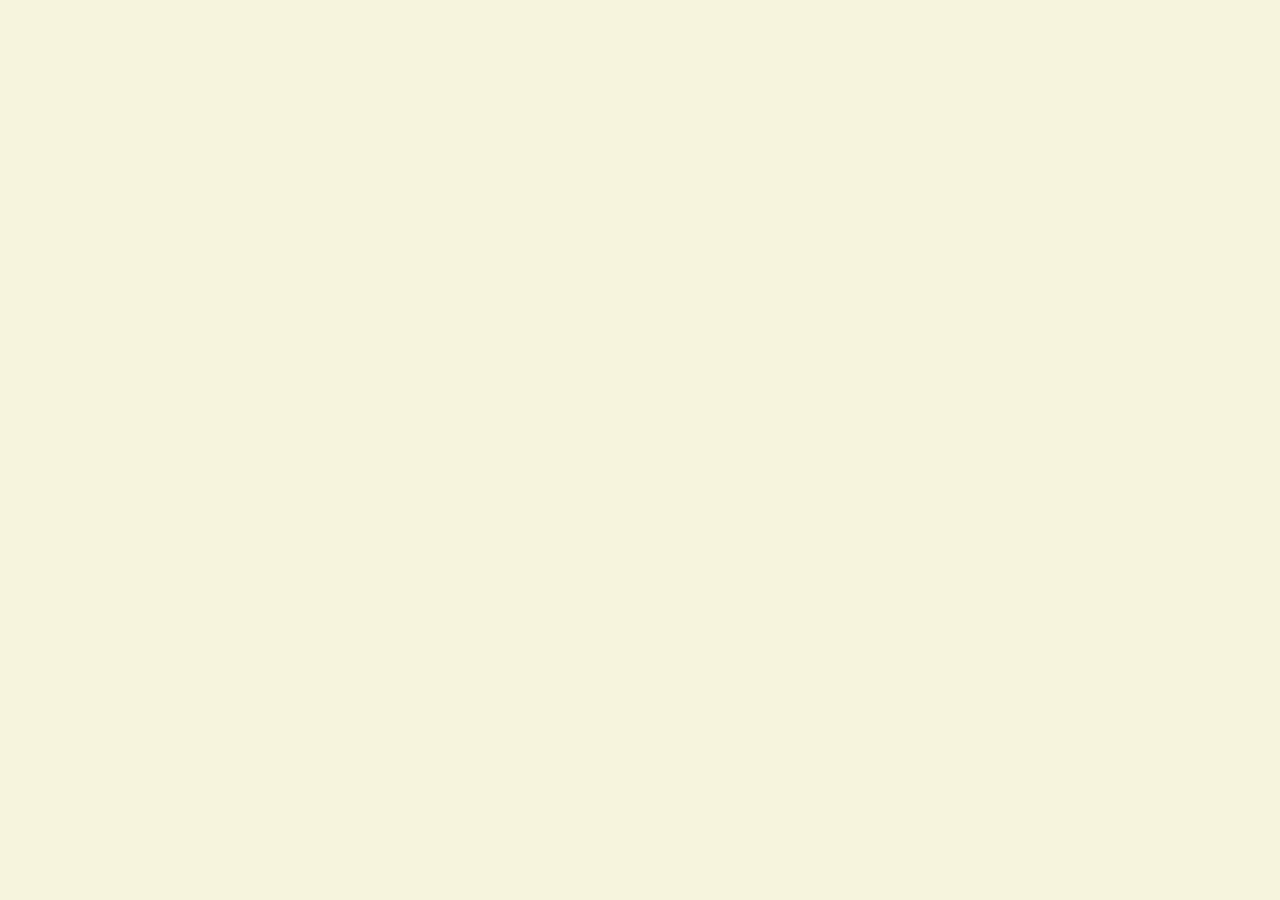
==== index.html @ 0bf1c0ee "JavaScript Basic practice" ====
<!DOCTYPE html>
<html lang="en">
<head>
    <meta charset="UTF-8">
    <meta http-equiv="X-UA-Compatible" content="IE=edge">
    <meta name="viewport" content="width=device-width, initial-scale=1.0">
    <link rel="stylesheet" href="style.css">
    <title>Momentum</title>
</head>
<body>
    <script src="basic.js"></script>
</body>
</html>
---- style.css ----
body {
    background-color: beige;
}
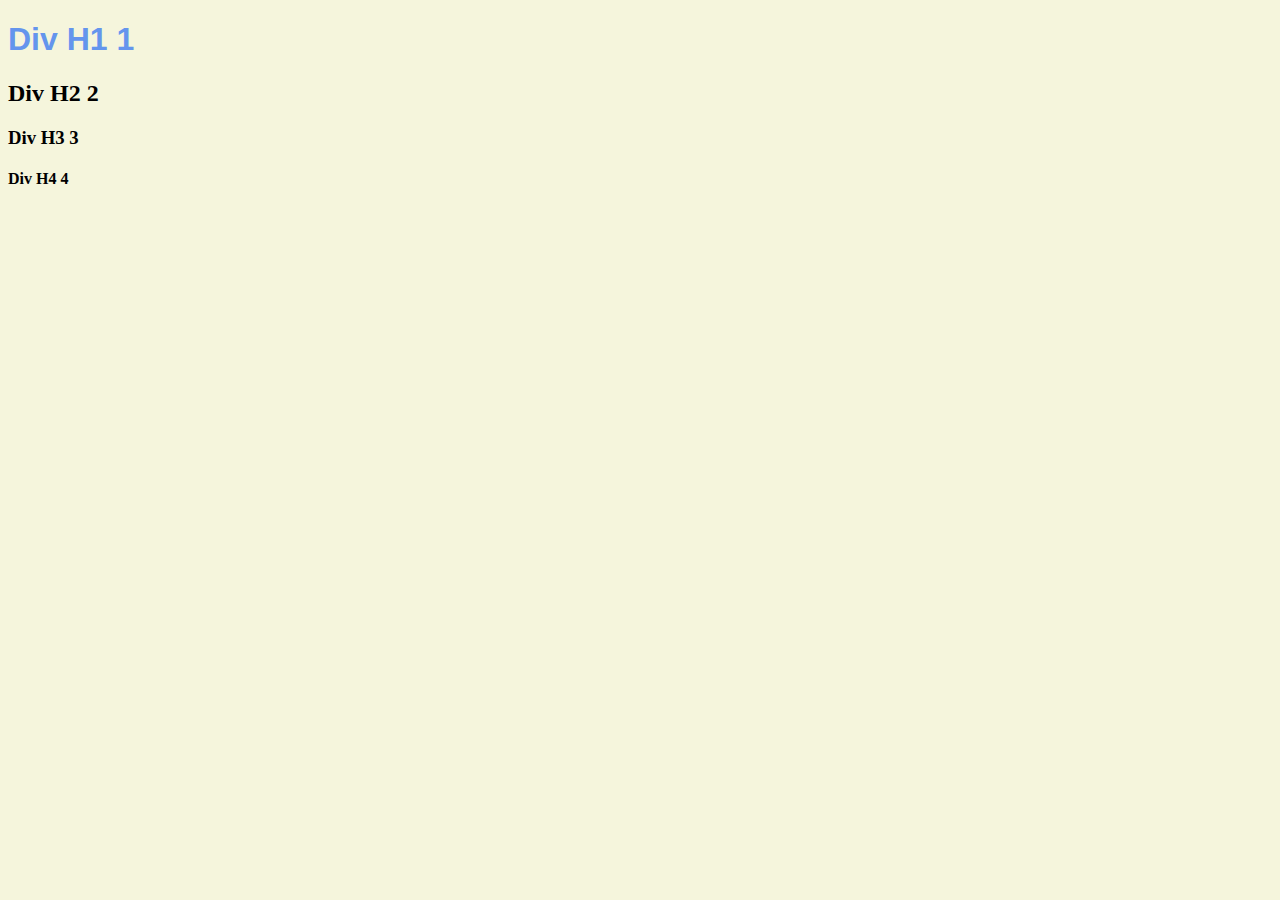
==== commit 18e163ed: "javascript on browser" ====
--- a/index.html
+++ b/index.html
@@ -8,6 +8,12 @@
     <title>Momentum</title>
 </head>
 <body>
-    <script src="basic.js"></script>
+    <div class="divClass">
+        <h1 class="sexy-font">Div H1 1</h1>
+        <h2>Div H2 2</h2>
+        <h3>Div H3 3</h3>
+        <h4>Div H4 4</h4>
+    </div>
+    <script src="app.js"></script>
 </body>
 </html>--- a/style.css
+++ b/style.css
@@ -1,3 +1,17 @@
 body {
     background-color: beige;
-}+}
+
+h1 {
+    color: cornflowerblue;
+    transition: color .5s ease-in-out;
+}
+
+.clicked {
+    color: tomato;
+    transition: color .5s ease-in-out;
+}
+
+.sexy-font {
+    font-family:'Franklin Gothic Medium', 'Arial Narrow', Arial, sans-serif;
+}
